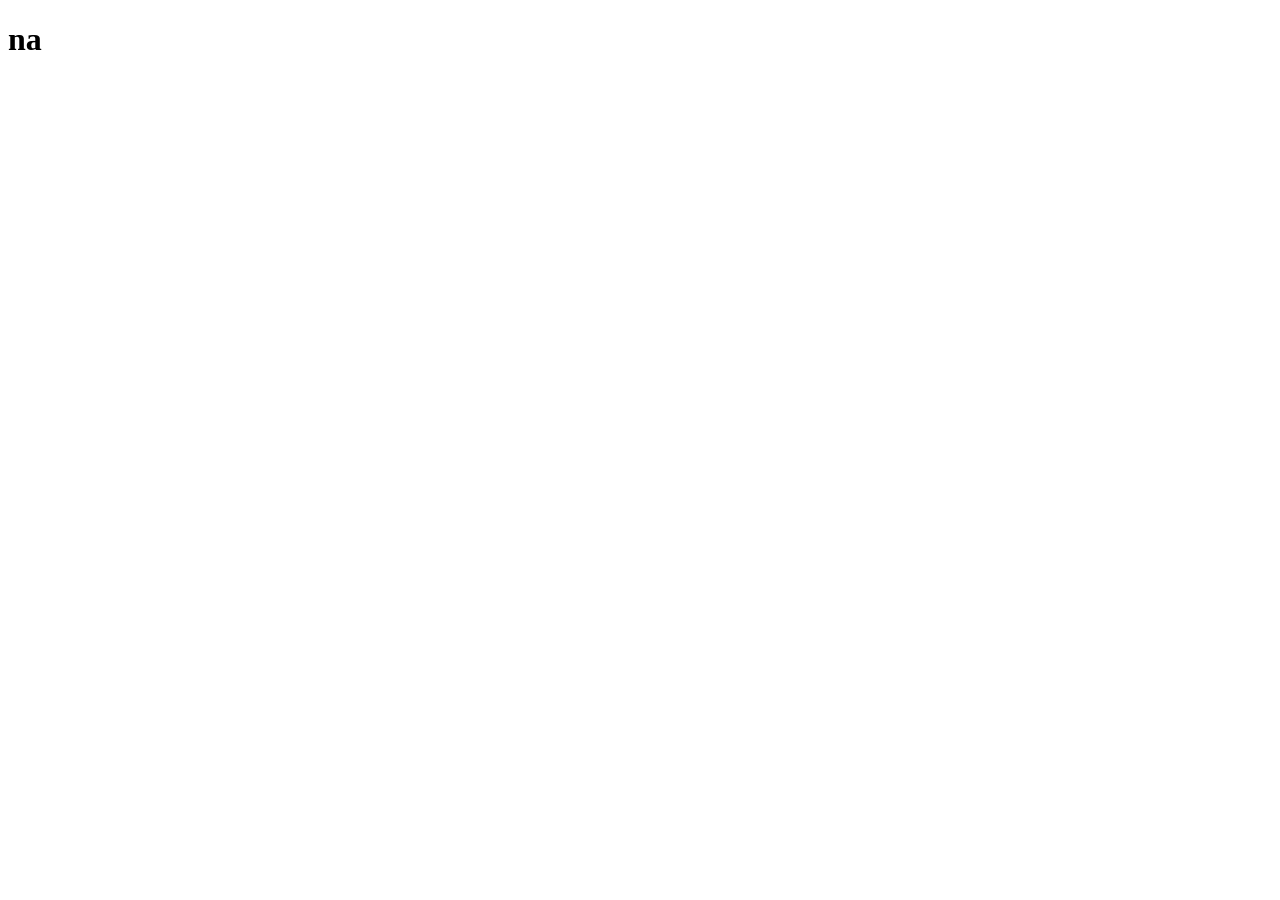
==== index.html @ 0a6f59c5 "message" ====
<!DOCTYPE html>
<html lang="en">
<head>
    <meta charset="UTF-8">
    <meta name="viewport" content="width=device-width, initial-scale=1.0">
    <title>Document</title>
</head>
<body>
    <h1>na</h1>
</body>
</html>
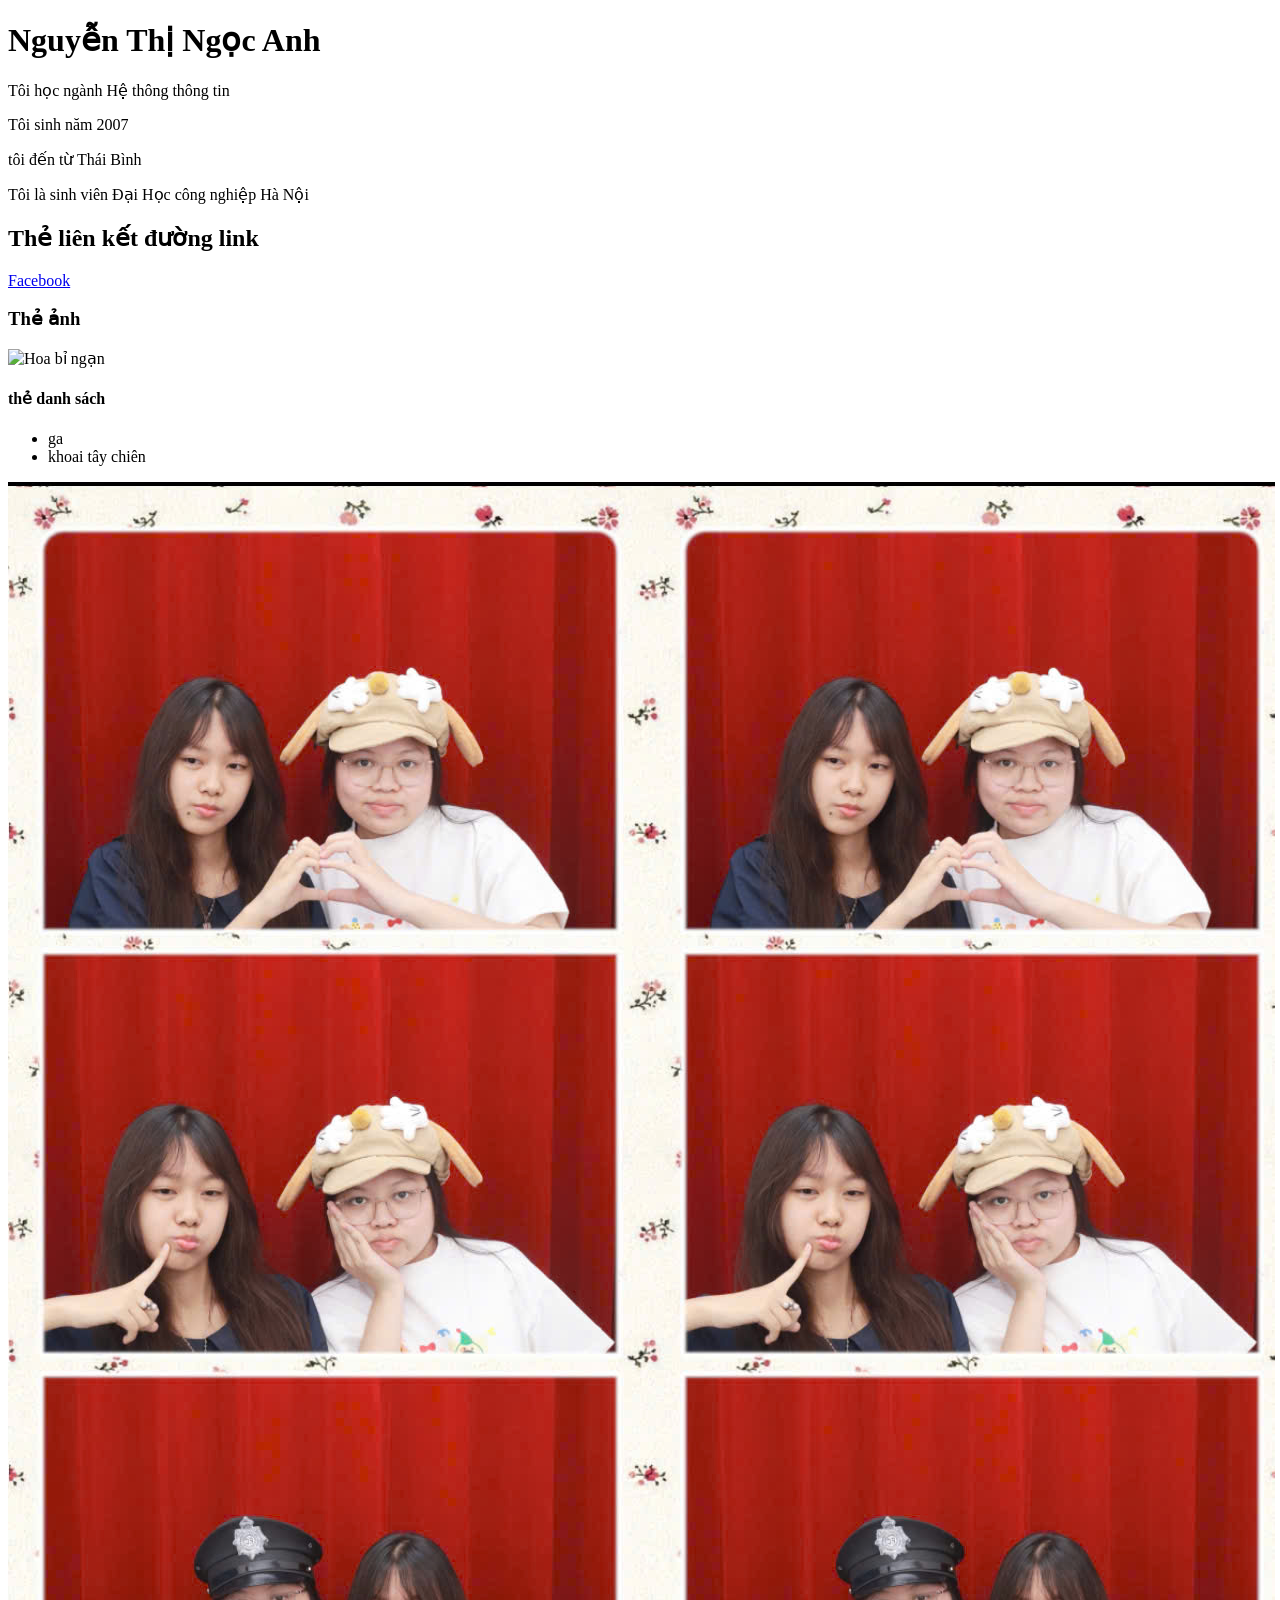
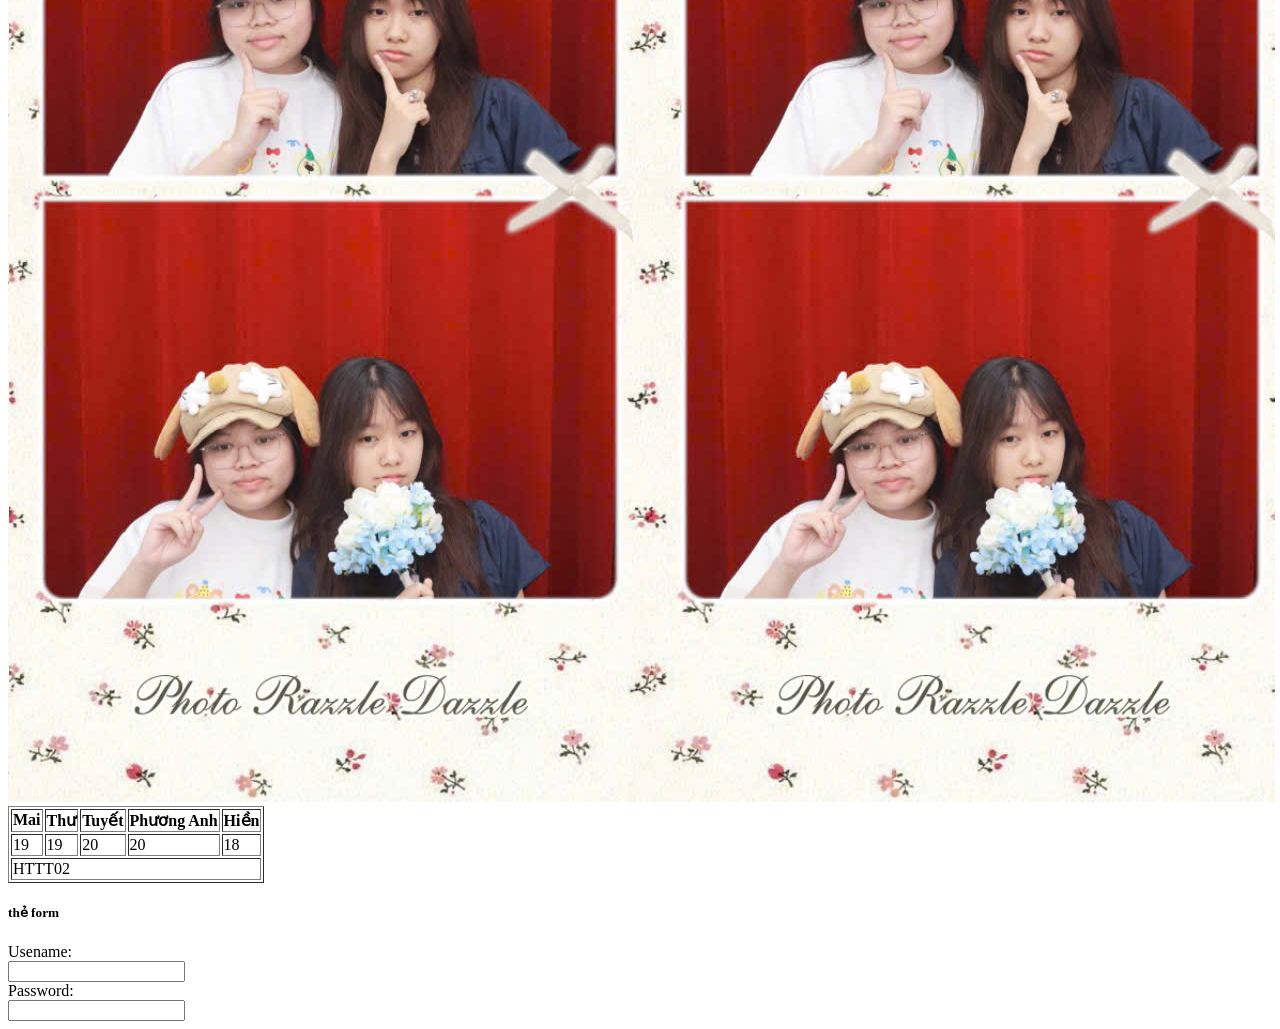
==== commit 2817c8af: "em nộp bài ạ" ====
--- a/index.html
+++ b/index.html
@@ -6,6 +6,45 @@
     <title>Document</title>
 </head>
 <body>
-    <h1>na</h1>
+    <h1>Nguyễn Thị Ngọc Anh</h1>
+    <p>Tôi học ngành Hệ thông thông tin</p>
+    <p>Tôi sinh năm 2007</p>
+    <p>tôi đến từ Thái Bình</p>
+    <p>Tôi là sinh viên Đại Học công nghiệp Hà Nội</p>
+    <h2>Thẻ liên kết đường link</h2>
+    <a href="https://www.facebook.com/share/1L66kr7WrG/"target = "_blank">Facebook</a>
+    <h3>Thẻ ảnh</h3>
+    <img src="https://cdn2.fptshop.com.vn/unsafe/768x0/filters:format(webp):quality(75)/2023_12_23_638389424485446105_hinh-nen-hoa-bi-ngan-2.jpg" alt="Hoa bỉ ngạn"/>
+    <h4>thẻ danh sách</h4>
+    <ul>
+        <li>ga</li>
+        <li>khoai tây chiên</li>
+    </ul>
+    <img src="ngocanh.jpg" alt="">
+    <table border="1">
+        <tr>
+            <th>Mai</th>
+            <th>Thư</th>
+            <th>Tuyết</th>
+            <th>Phương Anh</th>
+            <th>Hiền</th>
+        </tr>
+        <td>19</td>
+        <td>19</td>
+        <td>20</td>
+        <td>20</td>
+        <td>18</td>
+        <tr>
+            <td colspan="5">HTTT02</td>
+        </tr>
+    </table>
+    <h5>thẻ form</h5>
+<form>
+    <label for="email">Usename:</label><br />
+    <input type="text" name="email" id="email" /><br />
+    <label for="pwd">Password:</label><br />
+    <input type="text" name="pwd" id="pwd" />
+</form>
+
 </body>
-</html>+</html
